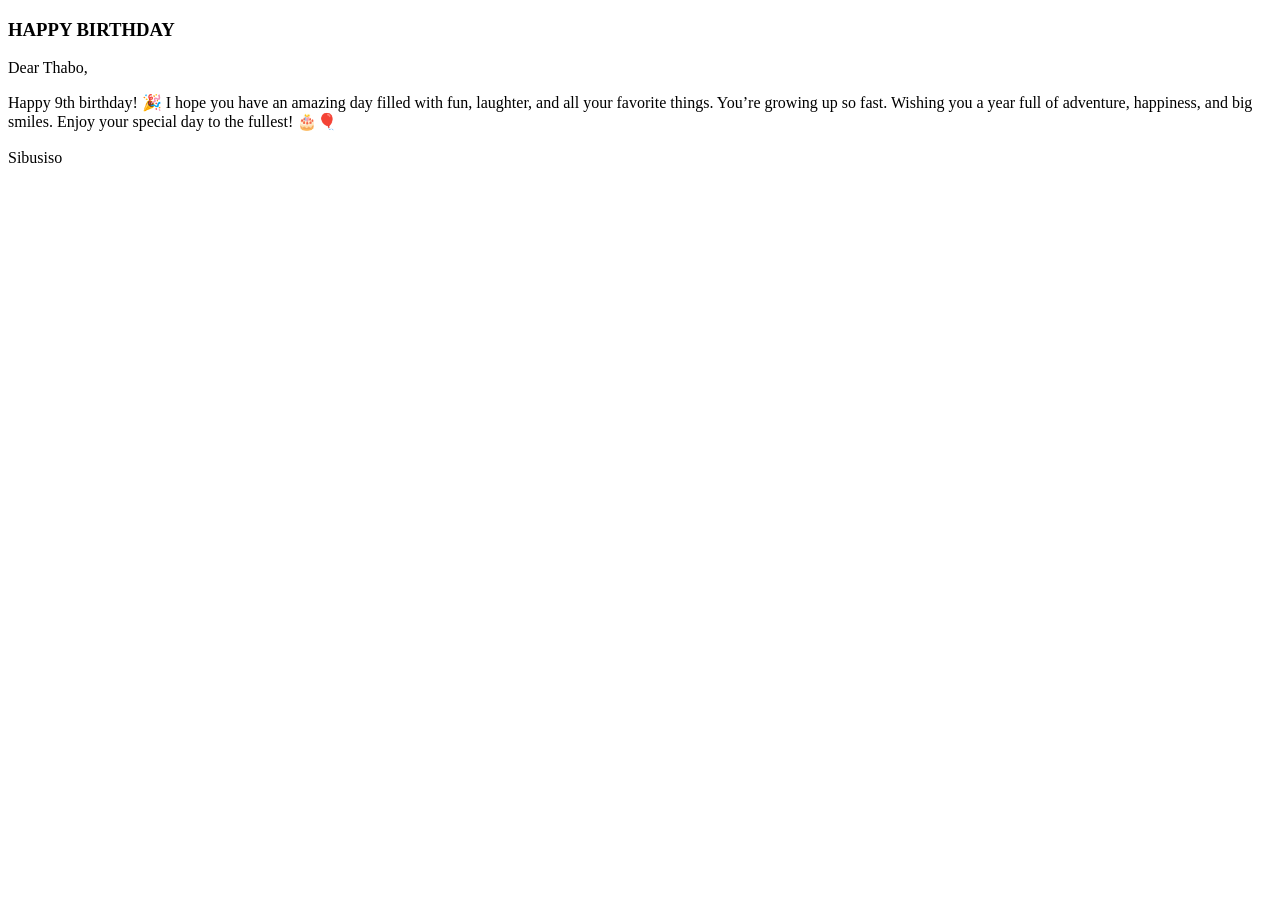
==== index.html @ c8c9c891 "Rename card.html to index.html" ====
<!DOCTYPE html>
<html lang="en">
  <head>
    <meta charset="UTF-8" />
    <meta http-equiv="X-UA-Compatible" content="IE=edge" />
    <meta name="viewport" content="width=device-width, initial-scale=1.0" />
    <title>Happy Birthday</title>
    <!-- CSS -->
    <link rel="stylesheet" href="css/card.css" />
  </head>
  <body>
        <audio class="song" loop autoplay>
        <source src="./music/hbd.mpeg">
        </source>
    </audio>
    <div class="birthdayCard">
      <div class="cardFront">
        <h3 class="happy">HAPPY BIRTHDAY</h3>
        <div class="balloons">
          <div class="balloon-1"></div>
          <div class="balloon-2"></div>
          <div class="balloon-3"></div>
          <div class="balloon-4"></div>
        </div>
      </div>
      <div class="cardInside">
        <p>Dear Thabo,</p>
        <p>
          Happy 9th birthday! 🎉 I hope you have an amazing day filled with fun, laughter, and all your favorite things. You’re growing up so fast. Wishing you a year full of adventure, happiness, and big smiles. Enjoy your special day to the fullest! 🎂🎈<br><br>Sibusiso
        </p>
      </div>
    </div>
  </body>
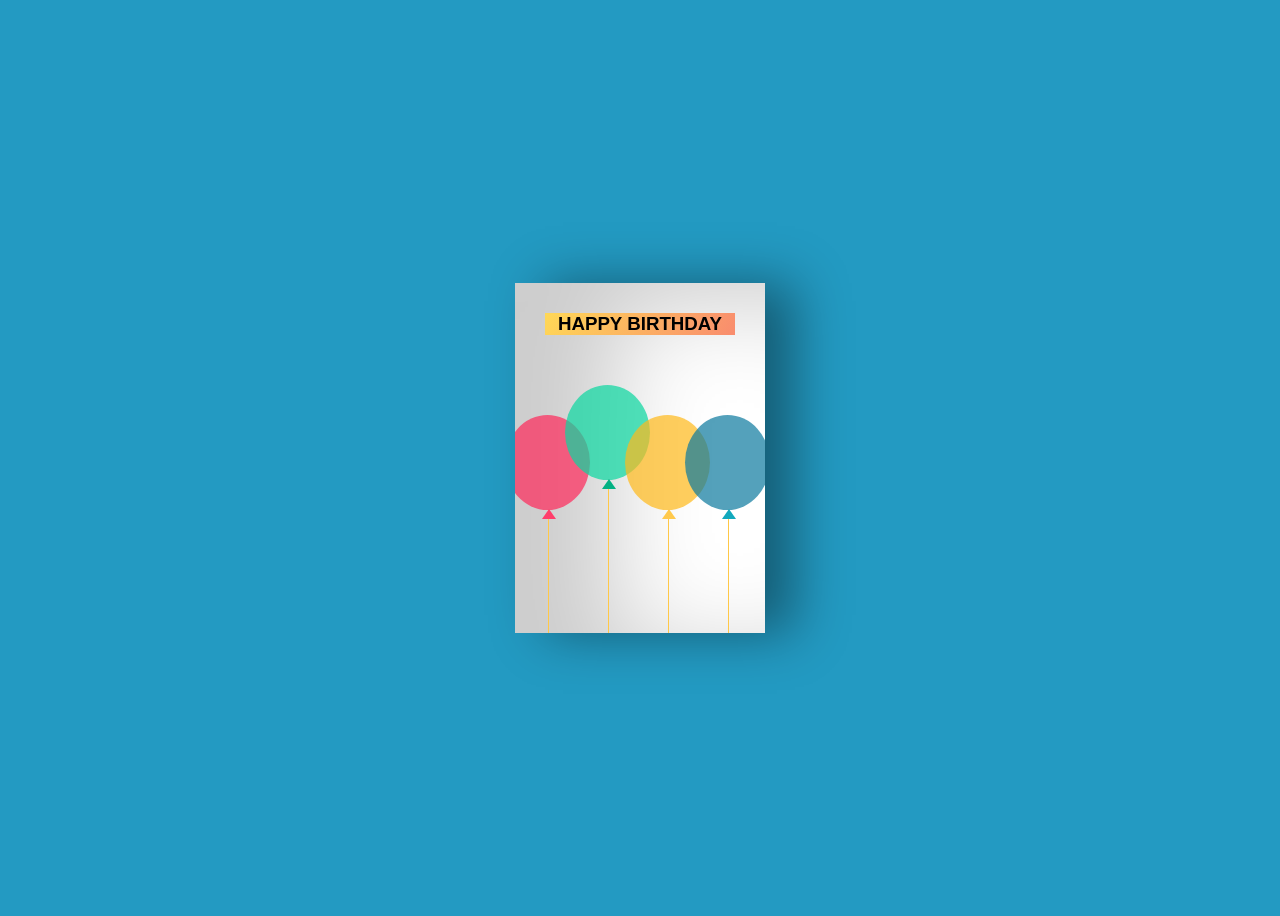
==== commit 7d96a0e8: "Update index.html" ====
--- a/index.html
+++ b/index.html
@@ -7,11 +7,11 @@
     <meta name="viewport" content="width=device-width, initial-scale=1.0" />
     <title>Happy Birthday</title>
     <!-- CSS -->
-    <link rel="stylesheet" href="css/card.css" />
+    <link rel="stylesheet" href="card.css" />
   </head>
   <body>
         <audio class="song" loop autoplay>
-        <source src="./music/hbd.mpeg">
+        <source src="Happy_birthday_to_you_MIDI(chosic.com).mp3">
         </source>
     </audio>
     <div class="birthdayCard">
--- a/card.css
+++ b/card.css
@@ -0,0 +1,152 @@
+body {
+  display: flex;
+  align-items: center;
+  justify-content: center;
+  height: 100vh;
+  background-color: #239ac2;
+}
+
+.song {
+  visibility: hidden;
+}
+
+.birthdayCard {
+  position: relative;
+  width: 250px;
+  height: 350px;
+  cursor: pointer;
+  transform-style: preserve-3d;
+  transform: perspective(2500px);
+  transition: 1s;
+}
+
+.birthdayCard:hover {
+  transform: perspective(2500px) rotate(5deg);
+  box-shadow: inset 100px 20px 100px rgba(0, 0, 0, 0.2),
+    0 10px 100px rgba(0, 0, 0, 0.5);
+}
+
+.birthdayCard:hover .cardFront {
+  transform: rotateY(-160deg);
+}
+
+.birthdayCard:hover .happy {
+  visibility: hidden;
+}
+
+.cardFront {
+  position: relative;
+  background-color: #fff;
+  width: 250px;
+  height: 350px;
+  overflow: hidden;
+  transform-origin: left;
+  box-shadow: inset 100px 20px 100px rgba(0, 0, 0, 0.2),
+    30px 0 50px rgba(0, 0, 0, 0.4);
+  transition: 0.6s;
+}
+
+.happy {
+  font-family: Tahoma, sans-serif;
+  text-align: center;
+  margin: 30px;
+  background-image: linear-gradient(120deg, #ffd856 0%, #f98c6e 100%);
+  transition: 0.1s;
+}
+
+.balloons {
+  position: absolute;
+}
+
+.balloon-1,
+.balloon-2,
+.balloon-3,
+.balloon-4 {
+  position: absolute;
+  width: 85px;
+  height: 95px;
+  border-radius: 50%;
+}
+
+.balloon-1 {
+  background-color: rgba(255, 40, 90, 0.7);
+  left: -10px;
+  top: 50px;
+}
+
+.balloon-2 {
+  background-color: rgba(9, 215, 160, 0.7);
+  left: 50px;
+  top: 20px;
+}
+
+.balloon-3 {
+  background-color: rgba(255, 186, 26, 0.7);
+  left: 110px;
+  top: 50px;
+}
+
+.balloon-4 {
+  background-color: rgba(12, 122, 159, 0.7);
+  left: 170px;
+  top: 50px;
+}
+
+.balloon-1::before,
+.balloon-2::before,
+.balloon-3::before,
+.balloon-4::before {
+  content: "";
+  position: absolute;
+  width: 1px;
+  height: 155px;
+  background-color: #ffc848;
+  top: 95px;
+  left: 43px;
+}
+
+.balloon-1::after,
+.balloon-2::after,
+.balloon-3::after,
+.balloon-4::after {
+  content: "";
+  position: absolute;
+  border-right: 7px solid transparent;
+  border-left: 7px solid transparent;
+  top: 94px;
+  left: 37px;
+}
+
+.balloon-1::after {
+  border-bottom: 10px solid #ff3e6b;
+}
+
+.balloon-2::after {
+  border-bottom: 10px solid #04b183;
+}
+
+.balloon-3::after {
+  border-bottom: 10px solid #ffc94c;
+}
+
+.balloon-4::after {
+  border-bottom: 10px solid #13a9bd;
+}
+
+.cardInside {
+  position: absolute;
+  background-color: #fff;
+  width: 250px;
+  height: 350px;
+  z-index: -1;
+  left: 0;
+  top: 0;
+  box-shadow: inset 100px 20px 100px rgba(0, 0, 0, 0.2);
+}
+
+p {
+  font-family: Lato;
+  margin: 40px;
+  color: #333;
+}
+
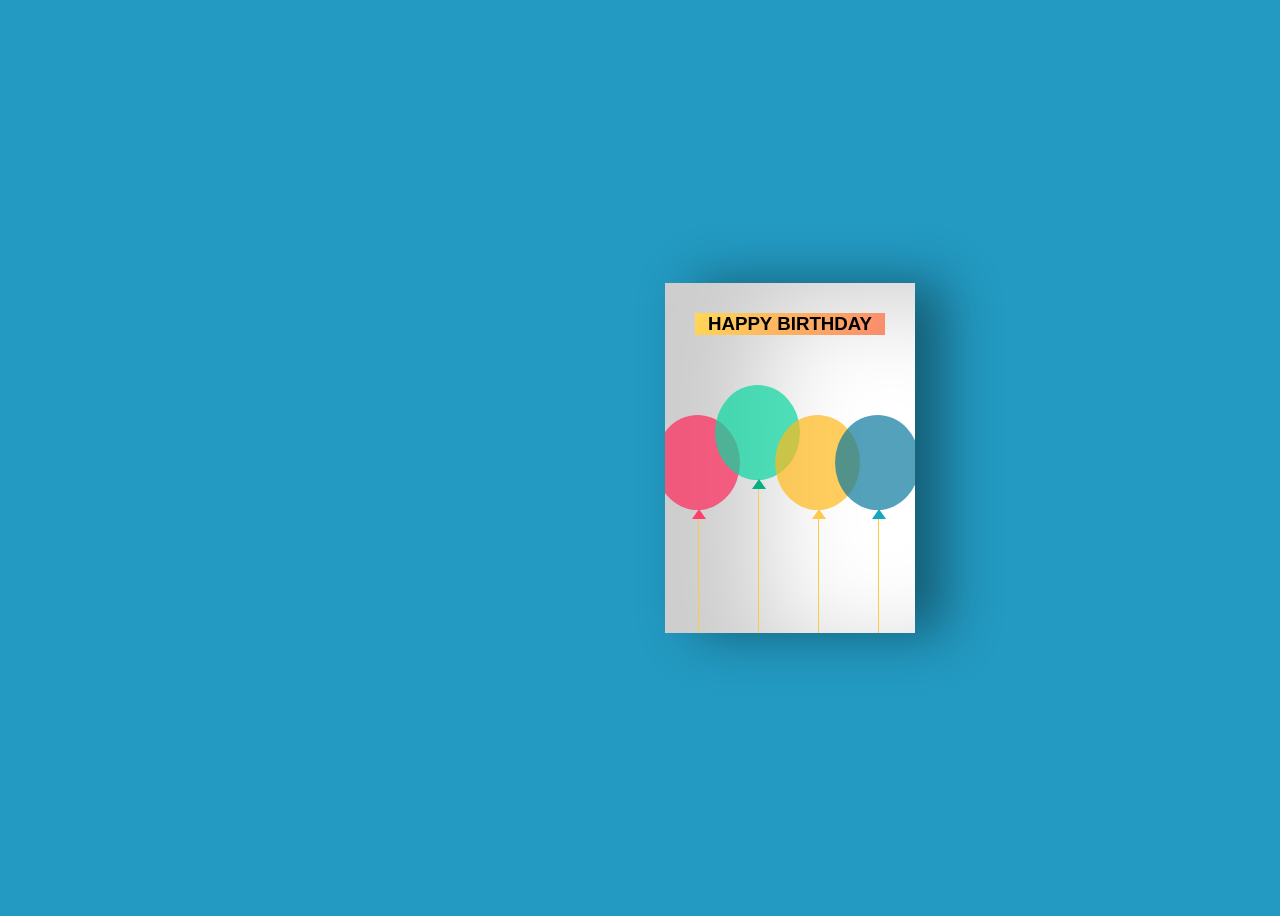
==== commit 39a208ae: "Update index.html" ====
--- a/index.html
+++ b/index.html
@@ -10,10 +10,10 @@
     <link rel="stylesheet" href="card.css" />
   </head>
   <body>
-        <audio class="song" loop autoplay>
-        <source src="Happy_birthday_to_you_MIDI(chosic.com).mp3">
-        </source>
-    </audio>
+  <audio class="song" controls loop>
+			<source src="Happy_birthday_to_you_MIDI(chosic.com).mp3"></source>
+			Your browser isn't invited for super fun audio time.
+		</audio>
     <div class="birthdayCard">
       <div class="cardFront">
         <h3 class="happy">HAPPY BIRTHDAY</h3>
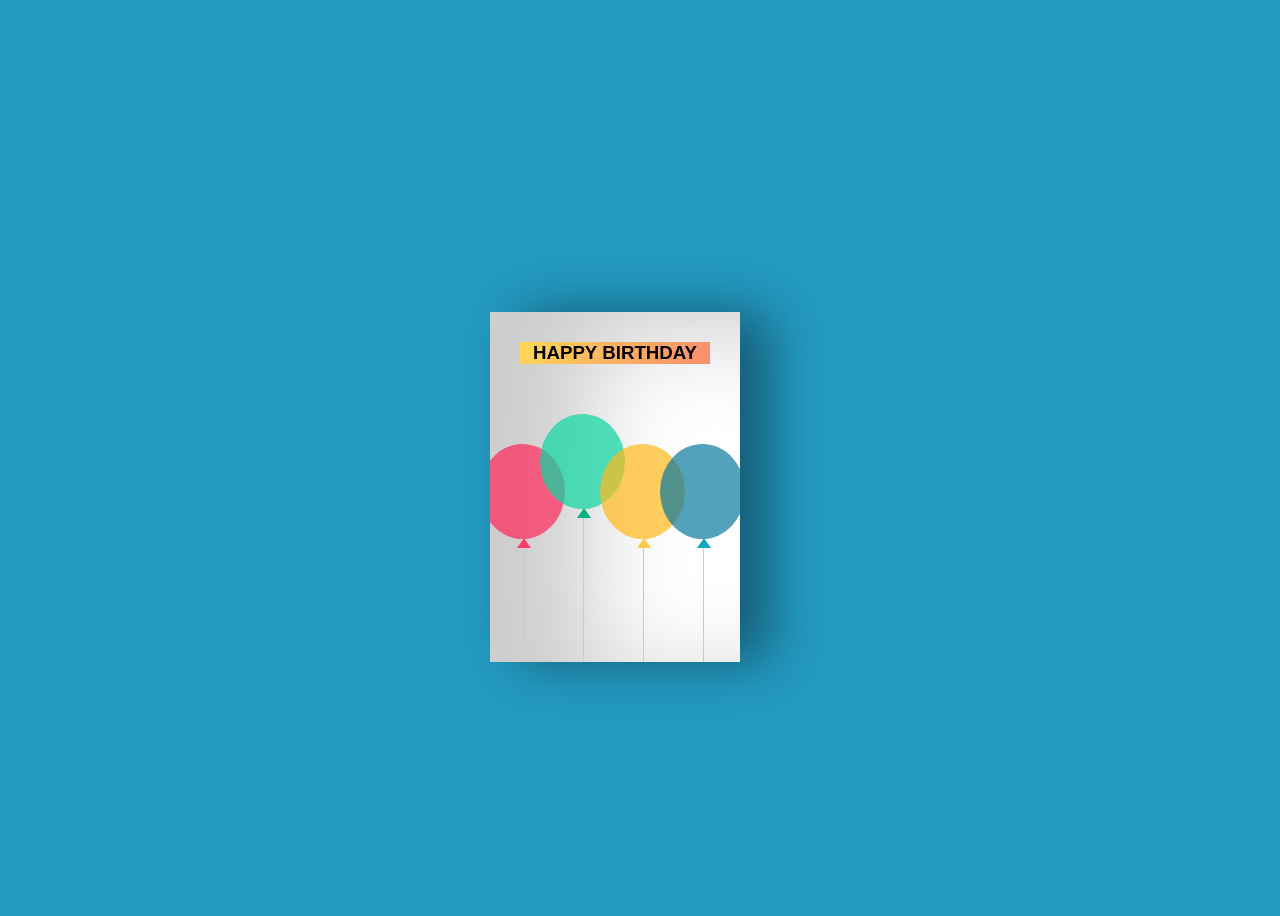
==== commit 976e34c8: "Update index.html" ====
--- a/index.html
+++ b/index.html
@@ -10,6 +10,7 @@
     <link rel="stylesheet" href="card.css" />
   </head>
   <body>
+	  <div class="background">
   <audio class="song" controls loop>
 			<source src="Happy_birthday_to_you_MIDI(chosic.com).mp3"></source>
 			Your browser isn't invited for super fun audio time.
